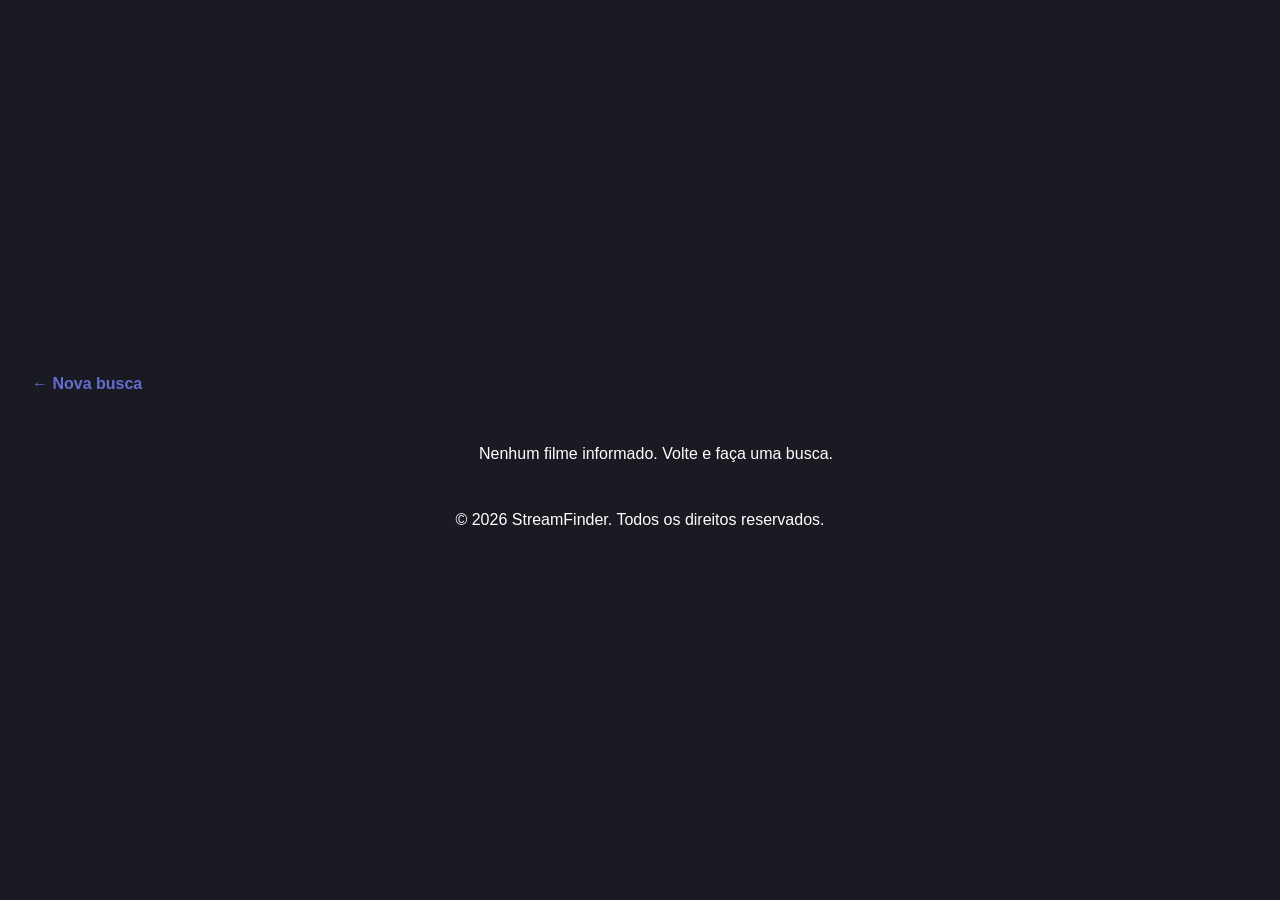
==== frontend/filme.html @ bea7db1d "Criando nova página dedicada para a sinopse" ====
<!DOCTYPE html>
<html lang="pt-BR">
<head>
    <meta charset="UTF-8">
    <meta name="viewport" content="width=device-width, initial-scale=1.0">
    <title>StreamFinder</title>
    <link rel="stylesheet" href="style.css">
    <script src="script.js" defer></script>
</head>

<body>
    <!-- Menu de navegação da página do filme -->
    <nav class="topo-nav">
        <ul>
            <li><a href="index.html">&larr; Nova busca</a></li>
        </ul>
    </nav>

    <!-- O script.js preenche esta área com o card do filme buscado -->
    <main>
        <div id="results"></div>
    </main>

    <footer>
        <p>&copy; 2026 StreamFinder. Todos os direitos reservados.</p>
    </footer>
</body>
</html>
---- frontend/style.css ----
/* Defini as cores principais do projeto */
:root {
  --color-background: #191a22;
  --color-text: #ffffff;
  --color-primary: #666ccf;
}

/* Mudei a fonte e botei a cor do fundo e do texto */
* {
  font-family: Inter, sans-serif;
  background-color: var(--color-background);
  color: var(--color-text);
  font-weight: 400;
}

/* Centralizei o body aqui, agora na vertical também */
body {
  display: flex;
  flex-direction: column;
  justify-content: center;
  align-items: center;
  text-align: center;
  min-height: 100vh;
  margin: 0;
}

/* Fiz o destaquezinho roxo ali */
span {
  color: var(--color-primary);
  font-weight: bolder;
}

/* Deixei o título grande e em negrito */
.title {
  font-size: 4rem;
  font-weight: bolder;
  line-height: 1.2;
}

/* Aumentei um pouco o subtítulo também */
header h4 {
  font-size: 1.3rem;
  font-weight: 400;
}

/* Controlei o tamanho da logo pra não ficar gigante */
#logo {
  height: 60px;
  width: auto;
}

/* Estilizei a barra de pesquisa */
#search-form {
  display: flex;
  gap: 0.5rem;
  margin-top: 2rem;
  color-scheme: white;
}

#movie-input {
  background-color: #24252f;
  border: 2px solid #33343f;
  border-radius: 999px;
  padding: 0.9rem 1.5rem;
  font-size: 1rem;
  color: var(--color-text);
  width: 320px;
  outline: none;
  transition: border-color 0.2s ease;
}

#movie-input:focus {
  border-color: var(--color-primary);
}

#movie-input::placeholder {
  color: #8a8b99;
}

#search-form button {
  background-color: var(--color-primary);
  color: var(--color-text);
  border: none;
  border-radius: 999px;
  padding: 0.9rem 1.8rem;
  font-size: 1rem;
  font-weight: bolder;
  cursor: pointer;
  transition: background-color 0.2s ease;
}

#search-form button:hover {
  background-color: #7d82e0;
}

/* ---------- Menu da página do filme ---------- */
.topo-nav {
  align-self: stretch;
  padding: 1.25rem 2rem;
  text-align: left;
}

.topo-nav ul {
  display: flex;
  gap: 1.5rem;
  margin: 0;
  padding: 0;
  list-style: none;
}

.topo-nav a {
  font-weight: bolder;
  text-decoration: none;
  color: var(--color-primary);
}

.topo-nav a:hover {
  text-decoration: underline;
}

/* ---------- Card do filme ---------- */
#results {
  margin: 2rem 1rem;
  width: 100%;
  max-width: 760px;
}

.card {
  display: flex;
  gap: 1.5rem;
  text-align: left;
  background-color: #24252f;
  border: 2px solid #33343f;
  border-radius: 20px;
  padding: 1.25rem;
  box-shadow: 0 12px 32px rgba(0, 0, 0, 0.35);
}

/* o "*" lá em cima pinta tudo de cor de fundo; dentro do card fica transparente */
.card * {
  background-color: transparent;
}

.card-poster {
  flex: 0 0 200px;
  width: 200px;
  height: 300px;
  object-fit: cover;
  border-radius: 12px;
  box-shadow: 0 8px 20px rgba(0, 0, 0, 0.5);
}

.card-poster-vazio {
  display: flex;
  align-items: center;
  justify-content: center;
  background-color: #33343f;
  color: #8a8b99;
}

.card-info {
  flex: 1;
  min-width: 0;
}

.card-titulo {
  margin: 0;
  font-size: 1.8rem;
  font-weight: bolder;
}

.card-data {
  margin: 0.3rem 0 1rem;
  color: #8a8b99;
}

.card-sinopse {
  margin: 0 0 1.25rem;
  line-height: 1.5;
  color: #d4d5df;
}

.card-grupo {
  margin-bottom: 0.8rem;
}

.card-grupo-titulo {
  display: block;
  margin-bottom: 0.4rem;
  font-size: 0.8rem;
  font-weight: bolder;
  letter-spacing: 0.08em;
  text-transform: uppercase;
  color: var(--color-primary);
}

.chips {
  display: flex;
  flex-wrap: wrap;
  gap: 0.4rem;
}

.chip {
  padding: 0.3rem 0.8rem;
  font-size: 0.85rem;
  border-radius: 999px;
  border: 1px solid #44455a;
  background-color: #2d2e3b;
}

.logo-provedor {
  width: 48px;
  height: 48px;
  object-fit: cover;
  border-radius: 12px;
  box-shadow: 0 2px 8px rgba(0, 0, 0, 0.4);
}

.card-aviso {
  color: #8a8b99;
}

/* celular: pôster em cima, informações embaixo */
@media (max-width: 600px) {
  .card {
    flex-direction: column;
    align-items: center;
  }
}
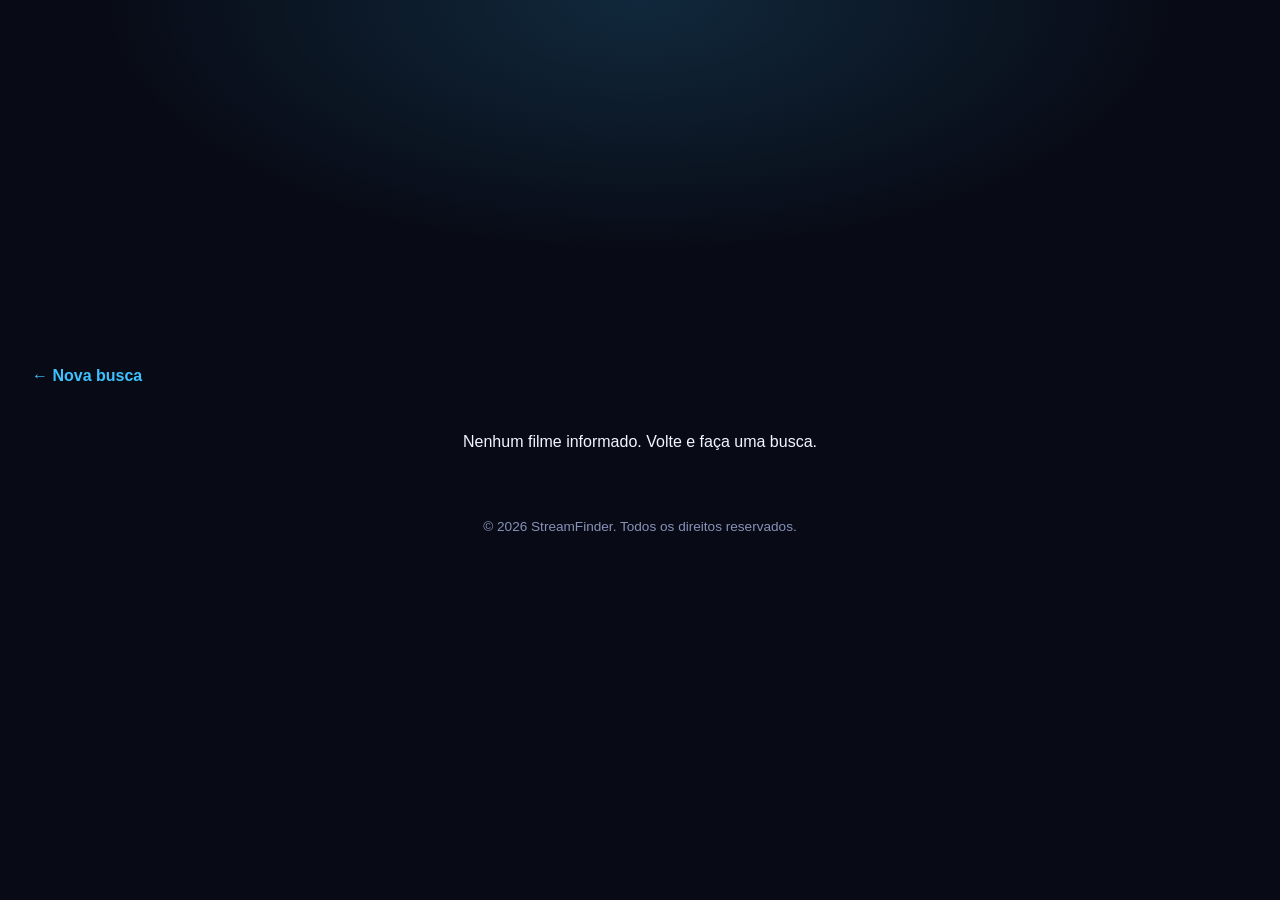
==== commit 39b64097: "Adicionando carrossel e melhorando frontend" ====
--- a/frontend/filme.html
+++ b/frontend/filme.html
@@ -5,6 +5,7 @@
     <meta name="viewport" content="width=device-width, initial-scale=1.0">
     <title>StreamFinder</title>
     <link rel="stylesheet" href="style.css">
+    <script src="config.js" defer></script>
     <script src="script.js" defer></script>
 </head>
 
--- a/frontend/style.css
+++ b/frontend/style.css
@@ -1,19 +1,31 @@
-/* Defini as cores principais do projeto */
+/* ========== Identidade visual ==========
+   Paleta tirada do logo: ciano e azul-elétrico sobre um fundo azul bem escuro.
+   Pra mudar o visual do site todo, mexa só nestas variáveis. */
 :root {
-  --color-background: #191a22;
-  --color-text: #ffffff;
-  --color-primary: #666ccf;
-}
-
-/* Mudei a fonte e botei a cor do fundo e do texto */
+  --color-background: #080b16;
+  --color-surface: #11162a;     /* cards e campo de busca */
+  --color-surface-2: #1a2140;   /* itens dentro dos cards */
+  --color-border: #242c52;
+  --color-text: #f3f6ff;
+  --color-text-soft: #c9d1ee;   /* textos longos (sinopse) */
+  --color-muted: #8892b8;       /* datas, avisos, rodapé */
+  --color-primary: #3dc2ff;     /* destaque (links, títulos pequenos) */
+  --gradient-brand: linear-gradient(135deg, #22d3ee 0%, #4f8cff 60%, #6d6bff 100%);
+}
+
+/* Fonte e cor do texto valem pro site todo. O fundo fica só no body/html. */
 * {
   font-family: Inter, sans-serif;
-  background-color: var(--color-background);
   color: var(--color-text);
   font-weight: 400;
 }
 
-/* Centralizei o body aqui, agora na vertical também */
+html {
+  background-color: var(--color-background);
+}
+
+/* Conteúdo centralizado na vertical e na horizontal. O padding garante respiro em cima e
+   embaixo mesmo quando a página é mais alta que a tela (o logo não gruda mais no topo). */
 body {
   display: flex;
   flex-direction: column;
@@ -22,81 +34,255 @@
   text-align: center;
   min-height: 100vh;
   margin: 0;
-}
-
-/* Fiz o destaquezinho roxo ali */
-span {
-  color: var(--color-primary);
-  font-weight: bolder;
-}
-
-/* Deixei o título grande e em negrito */
+  padding: clamp(1.5rem, 5vh, 3.5rem) 0;
+  box-sizing: border-box;
+  /* um brilho azul suave atrás do logo, como se ele iluminasse a página */
+  background:
+    radial-gradient(ellipse 60% 40% at 50% 0%, rgba(61, 194, 255, 0.16), transparent 70%),
+    var(--color-background);
+}
+
+/* Foco do teclado bem visível */
+a:focus-visible,
+button:focus-visible {
+  outline: 2px solid var(--color-primary);
+  outline-offset: 3px;
+}
+
+/* ---------- Topo: logo, título e subtítulo ---------- */
+#logo {
+  height: clamp(56px, 9vh, 84px);
+  width: auto;
+}
+
 .title {
-  font-size: 4rem;
-  font-weight: bolder;
-  line-height: 1.2;
-}
-
-/* Aumentei um pouco o subtítulo também */
+  margin: 0.75rem 0 0.5rem;
+  font-size: clamp(2rem, 3.6vw, 3.75rem); /* acompanha a largura da tela (e não estoura no celular) */
+  font-weight: 800;
+  line-height: 1.15;
+  letter-spacing: -0.02em;
+}
+
+/* "Finder" com o degradê da marca */
+.title span {
+  font-weight: 800;
+  color: transparent;
+  background-image: var(--gradient-brand);
+  -webkit-background-clip: text;
+  background-clip: text;
+}
+
 header h4 {
-  font-size: 1.3rem;
-  font-weight: 400;
-}
-
-/* Controlei o tamanho da logo pra não ficar gigante */
-#logo {
-  height: 60px;
-  width: auto;
-}
-
-/* Estilizei a barra de pesquisa */
+  margin: 0;
+  font-size: clamp(1rem, 1.3vw, 1.3rem);
+  color: var(--color-muted);
+}
+
+/* ---------- Barra de pesquisa ---------- */
 #search-form {
   display: flex;
   gap: 0.5rem;
-  margin-top: 2rem;
-  color-scheme: white;
+  margin-top: 1.75rem;
+  color-scheme: dark;
 }
 
 #movie-input {
-  background-color: #24252f;
-  border: 2px solid #33343f;
+  background-color: var(--color-surface);
+  border: 2px solid var(--color-border);
   border-radius: 999px;
   padding: 0.9rem 1.5rem;
   font-size: 1rem;
-  color: var(--color-text);
-  width: 320px;
+  width: clamp(220px, 30vw, 440px);
   outline: none;
-  transition: border-color 0.2s ease;
+  transition: border-color 0.2s ease, box-shadow 0.2s ease;
 }
 
 #movie-input:focus {
   border-color: var(--color-primary);
+  box-shadow: 0 0 0 4px rgba(61, 194, 255, 0.18);
 }
 
 #movie-input::placeholder {
-  color: #8a8b99;
+  color: var(--color-muted);
 }
 
 #search-form button {
-  background-color: var(--color-primary);
-  color: var(--color-text);
+  background-image: var(--gradient-brand);
+  color: #04101f; /* texto escuro: contrasta melhor com o degradê claro */
   border: none;
   border-radius: 999px;
   padding: 0.9rem 1.8rem;
   font-size: 1rem;
-  font-weight: bolder;
+  font-weight: 700;
   cursor: pointer;
-  transition: background-color 0.2s ease;
+  transition: transform 0.2s ease, box-shadow 0.2s ease, filter 0.2s ease;
 }
 
 #search-form button:hover {
-  background-color: #7d82e0;
+  transform: translateY(-1px);
+  filter: brightness(1.1);
+  box-shadow: 0 8px 22px rgba(61, 194, 255, 0.35);
+}
+
+/* ---------- Carrossel de populares (home) ---------- */
+/* o main ocupa a largura toda; sem isso ele encolhe pro tamanho do trilho e o carrossel não rola */
+main {
+  display: flex;
+  flex-direction: column;
+  align-items: center;
+  width: 100%;
+}
+
+/* a esteira ocupa a tela de ponta a ponta e o tamanho do pôster acompanha a largura do monitor */
+.carrossel {
+  --poster-largura: clamp(130px, 10vw, 240px);
+  --poster-espaco: clamp(0.75rem, 1.2vw, 1.5rem);
+  width: 100%;
+  margin-top: clamp(1.75rem, 5vh, 3.5rem);
+}
+
+.carrossel-titulo {
+  margin: 0 0 0.75rem;
+  padding: 0 var(--poster-espaco);
+  text-align: left;
+  font-size: 0.85rem;
+  font-weight: 700;
+  letter-spacing: 0.12em;
+  text-transform: uppercase;
+  color: var(--color-text-soft);
+}
+
+/* barrinha com o degradê da marca antes do título */
+.carrossel-titulo::before {
+  content: "";
+  display: inline-block;
+  width: 4px;
+  height: 1.1em;
+  margin-right: 0.65rem;
+  border-radius: 2px;
+  background-image: var(--gradient-brand);
+  vertical-align: -0.2em;
+}
+
+/* Esteira: a janela esconde o que passa dos lados e o trilho anda sozinho */
+.carrossel-janela {
+  overflow: hidden;
+  padding: 12px 0; /* folga pro pôster "subir" no hover sem ser cortado */
+  /* esmaece as bordas, pra os pôsteres entrarem e saírem suave */
+  -webkit-mask-image: linear-gradient(to right, transparent, #000 5%, #000 95%, transparent);
+  mask-image: linear-gradient(to right, transparent, #000 5%, #000 95%, transparent);
+}
+
+.carrossel-trilho {
+  display: flex;
+  width: max-content;
+  margin: 0;
+  padding: 0;
+  list-style: none;
+  /* a lista é desenhada 3x; andar 1/3 do trilho e recomeçar fica sem emenda */
+  animation: esteira var(--duracao, 40s) linear infinite;
+}
+
+/* passou o mouse ou focou com o teclado: pausa, pra dar tempo de clicar */
+.carrossel-janela:hover .carrossel-trilho,
+.carrossel-janela:focus-within .carrossel-trilho {
+  animation-play-state: paused;
+}
+
+@keyframes esteira {
+  to {
+    transform: translateX(calc(-100% / 3));
+  }
+}
+
+.carrossel-item {
+  flex: 0 0 auto;
+  margin-right: var(--poster-espaco); /* margem (e não gap) pra cada cópia da lista ter largura exata */
+}
+
+.carrossel-item a {
+  display: block;
+  border-radius: 14px;
+  outline-offset: 4px;
+}
+
+.carrossel-item img {
+  display: block;
+  width: var(--poster-largura);
+  height: auto;
+  aspect-ratio: 2 / 3; /* proporção dos pôsteres do TMDB */
+  object-fit: cover;
+  border-radius: 14px;
+  background-color: var(--color-surface);
+  box-shadow: 0 6px 16px rgba(0, 0, 0, 0.5);
+  transition: transform 0.2s ease, box-shadow 0.2s ease;
+}
+
+.carrossel-item a:hover img,
+.carrossel-item a:focus-visible img {
+  transform: translateY(-4px);
+  box-shadow: 0 14px 28px rgba(0, 0, 0, 0.6), 0 0 0 2px var(--color-primary), 0 0 24px rgba(61, 194, 255, 0.35);
+}
+
+/* quem prefere menos movimento: sem animação, só rola com o dedo/mouse */
+@media (prefers-reduced-motion: reduce) {
+  .carrossel-janela {
+    overflow-x: auto;
+    -webkit-mask-image: none;
+    mask-image: none;
+  }
+
+  .carrossel-trilho {
+    animation: none;
+  }
+
+  .carrossel-clone {
+    display: none;
+  }
+
+  .carrossel-item img,
+  #search-form button {
+    transition: none;
+  }
+}
+
+/* ---------- Rodapé: tudo em uma linha ---------- */
+footer {
+  display: flex;
+  flex-wrap: wrap;
+  justify-content: center;
+  align-items: center;
+  gap: 0.5rem 1.75rem;
+  margin-top: clamp(1.5rem, 4vh, 2.5rem);
+  padding: 0 1rem;
+  font-size: 0.85rem;
+}
+
+footer p {
+  margin: 0;
+  color: var(--color-muted);
+}
+
+footer nav {
+  display: flex;
+  gap: 1.5rem;
+}
+
+footer a {
+  color: var(--color-muted);
+  text-decoration: none;
+  transition: color 0.2s ease;
+}
+
+footer a:hover {
+  color: var(--color-text);
+  text-decoration: underline;
 }
 
 /* ---------- Menu da página do filme ---------- */
 .topo-nav {
   align-self: stretch;
-  padding: 1.25rem 2rem;
+  padding: 0 2rem 1rem;
   text-align: left;
 }
 
@@ -109,7 +295,7 @@
 }
 
 .topo-nav a {
-  font-weight: bolder;
+  font-weight: 700;
   text-decoration: none;
   color: var(--color-primary);
 }
@@ -120,7 +306,7 @@
 
 /* ---------- Card do filme ---------- */
 #results {
-  margin: 2rem 1rem;
+  margin: 1rem;
   width: 100%;
   max-width: 760px;
 }
@@ -129,16 +315,11 @@
   display: flex;
   gap: 1.5rem;
   text-align: left;
-  background-color: #24252f;
-  border: 2px solid #33343f;
+  background-color: var(--color-surface);
+  border: 2px solid var(--color-border);
   border-radius: 20px;
   padding: 1.25rem;
-  box-shadow: 0 12px 32px rgba(0, 0, 0, 0.35);
-}
-
-/* o "*" lá em cima pinta tudo de cor de fundo; dentro do card fica transparente */
-.card * {
-  background-color: transparent;
+  box-shadow: 0 12px 32px rgba(0, 0, 0, 0.4);
 }
 
 .card-poster {
@@ -154,8 +335,8 @@
   display: flex;
   align-items: center;
   justify-content: center;
-  background-color: #33343f;
-  color: #8a8b99;
+  background-color: var(--color-surface-2);
+  color: var(--color-muted);
 }
 
 .card-info {
@@ -166,18 +347,19 @@
 .card-titulo {
   margin: 0;
   font-size: 1.8rem;
-  font-weight: bolder;
+  font-weight: 800;
+  letter-spacing: -0.01em;
 }
 
 .card-data {
   margin: 0.3rem 0 1rem;
-  color: #8a8b99;
+  color: var(--color-muted);
 }
 
 .card-sinopse {
   margin: 0 0 1.25rem;
   line-height: 1.5;
-  color: #d4d5df;
+  color: var(--color-text-soft);
 }
 
 .card-grupo {
@@ -188,7 +370,7 @@
   display: block;
   margin-bottom: 0.4rem;
   font-size: 0.8rem;
-  font-weight: bolder;
+  font-weight: 700;
   letter-spacing: 0.08em;
   text-transform: uppercase;
   color: var(--color-primary);
@@ -204,8 +386,8 @@
   padding: 0.3rem 0.8rem;
   font-size: 0.85rem;
   border-radius: 999px;
-  border: 1px solid #44455a;
-  background-color: #2d2e3b;
+  border: 1px solid var(--color-border);
+  background-color: var(--color-surface-2);
 }
 
 .logo-provedor {
@@ -217,7 +399,7 @@
 }
 
 .card-aviso {
-  color: #8a8b99;
+  color: var(--color-muted);
 }
 
 /* celular: pôster em cima, informações embaixo */
@@ -226,4 +408,4 @@
     flex-direction: column;
     align-items: center;
   }
-}+}
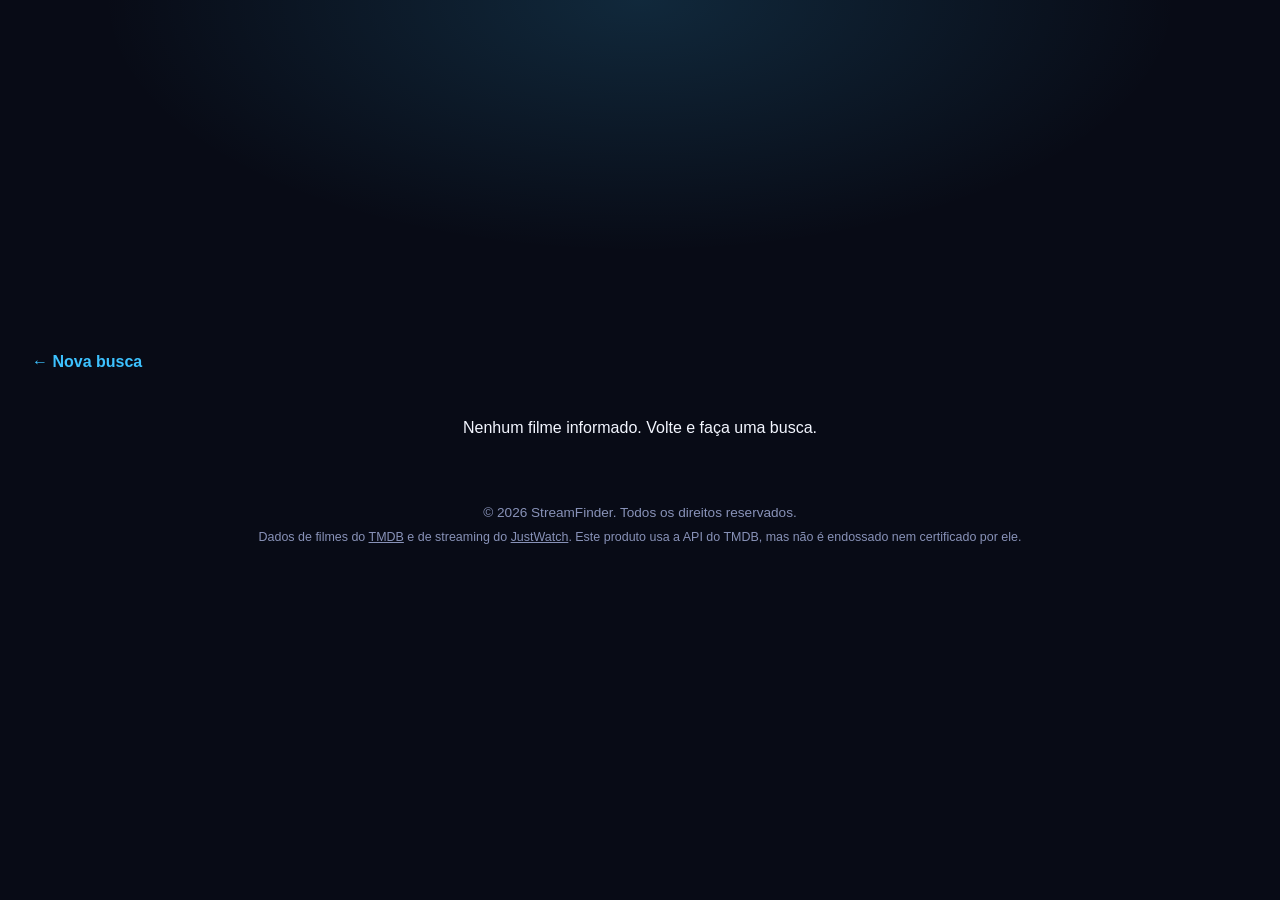
==== commit 74481955: "Atribuição e favicon" ====
--- a/frontend/filme.html
+++ b/frontend/filme.html
@@ -4,6 +4,7 @@
     <meta charset="UTF-8">
     <meta name="viewport" content="width=device-width, initial-scale=1.0">
     <title>StreamFinder</title>
+    <link rel="icon" type="image/png" href="Logo.png">
     <link rel="stylesheet" href="style.css">
     <script src="config.js" defer></script>
     <script src="script.js" defer></script>
@@ -24,6 +25,11 @@
 
     <footer>
         <p>&copy; 2026 StreamFinder. Todos os direitos reservados.</p>
+        <p class="footer-credito">
+            Dados de filmes do <a href="https://www.themoviedb.org" target="_blank" rel="noopener noreferrer">TMDB</a>
+            e de streaming do <a href="https://www.justwatch.com" target="_blank" rel="noopener noreferrer">JustWatch</a>.
+            Este produto usa a API do TMDB, mas não é endossado nem certificado por ele.
+        </p>
     </footer>
 </body>
 </html>
--- a/frontend/style.css
+++ b/frontend/style.css
@@ -83,6 +83,9 @@
   display: flex;
   gap: 0.5rem;
   margin-top: 1.75rem;
+  padding: 0 1rem;
+  box-sizing: border-box;
+  max-width: 100%;
   color-scheme: dark;
 }
 
@@ -92,7 +95,8 @@
   border-radius: 999px;
   padding: 0.9rem 1.5rem;
   font-size: 1rem;
-  width: clamp(220px, 30vw, 440px);
+  width: 100%;
+  box-sizing: border-box;
   outline: none;
   transition: border-color 0.2s ease, box-shadow 0.2s ease;
 }
@@ -110,6 +114,7 @@
   background-image: var(--gradient-brand);
   color: #04101f; /* texto escuro: contrasta melhor com o degradê claro */
   border: none;
+  flex: 0 0 auto;
   border-radius: 999px;
   padding: 0.9rem 1.8rem;
   font-size: 1rem;
@@ -122,6 +127,68 @@
   transform: translateY(-1px);
   filter: brightness(1.1);
   box-shadow: 0 8px 22px rgba(61, 194, 255, 0.35);
+}
+
+/* ---------- Sugestões da busca ---------- */
+#busca-wrapper {
+  position: relative;
+  flex: 0 1 clamp(220px, 30vw, 440px); /* encolhe em telas estreitas pra o botão caber */
+  min-width: 0;
+}
+
+#sugestoes {
+  position: absolute;
+  top: calc(100% + 0.5rem);
+  left: 0;
+  right: 0;
+  z-index: 10;
+  margin: 0;
+  padding: 0.4rem;
+  list-style: none;
+  text-align: left;
+  background-color: var(--color-surface);
+  border: 2px solid var(--color-border);
+  border-radius: 20px;
+  box-shadow: 0 16px 36px rgba(0, 0, 0, 0.55);
+}
+
+#sugestoes a {
+  display: flex;
+  align-items: center;
+  gap: 0.75rem;
+  padding: 0.4rem 0.6rem;
+  border-radius: 14px;
+  text-decoration: none;
+}
+
+#sugestoes li:hover a,
+#sugestoes li[aria-selected="true"] a {
+  background-color: var(--color-surface-2);
+}
+
+#sugestoes img,
+.sugestao-sem-poster {
+  flex: 0 0 auto;
+  width: 36px;
+  height: 54px;
+  border-radius: 6px;
+  object-fit: cover;
+  background-color: var(--color-surface-2);
+}
+
+.sugestao-titulo {
+  flex: 1;
+  min-width: 0;
+  overflow: hidden;
+  text-overflow: ellipsis;
+  white-space: nowrap;
+  font-weight: 600;
+}
+
+.sugestao-ano {
+  flex: 0 0 auto;
+  font-size: 0.85rem;
+  color: var(--color-muted);
 }
 
 /* ---------- Carrossel de populares (home) ---------- */
@@ -183,10 +250,18 @@
   animation: esteira var(--duracao, 40s) linear infinite;
 }
 
-/* passou o mouse ou focou com o teclado: pausa, pra dar tempo de clicar */
-.carrossel-janela:hover .carrossel-trilho,
-.carrossel-janela:focus-within .carrossel-trilho {
+/* focou com o teclado, ou está com o dedo apoiado (.pausado, via carrossel.js): pausa */
+.carrossel-janela:focus-within .carrossel-trilho,
+.carrossel-janela.pausado .carrossel-trilho {
   animation-play-state: paused;
+}
+
+/* passou o mouse: pausa, pra dar tempo de clicar. Só em telas com mouse: no celular o
+   :hover "gruda" depois do toque e a esteira ficaria parada pra sempre */
+@media (hover: hover) {
+  .carrossel-janela:hover .carrossel-trilho {
+    animation-play-state: paused;
+  }
 }
 
 @keyframes esteira {
@@ -268,6 +343,18 @@
   gap: 1.5rem;
 }
 
+/* linha de créditos do TMDB/JustWatch, embaixo das outras */
+footer .footer-credito {
+  flex-basis: 100%;
+  max-width: 60rem;
+  font-size: 0.78rem;
+  line-height: 1.5;
+}
+
+footer .footer-credito a {
+  text-decoration: underline;
+}
+
 footer a {
   color: var(--color-muted);
   text-decoration: none;
@@ -402,10 +489,59 @@
   color: var(--color-muted);
 }
 
+/* ---------- Estado de carregamento (esqueletos) ---------- */
+.esqueleto {
+  background-color: var(--color-surface-2);
+  background-image: linear-gradient(90deg, transparent 0%, rgba(255, 255, 255, 0.07) 50%, transparent 100%);
+  background-size: 200% 100%;
+  background-repeat: no-repeat;
+  animation: brilho 1.4s ease-in-out infinite;
+}
+
+@keyframes brilho {
+  from { background-position: 200% 0; }
+  to { background-position: -200% 0; }
+}
+
+.carrossel-esqueleto {
+  width: var(--poster-largura);
+  aspect-ratio: 2 / 3;
+  border-radius: 14px;
+}
+
+/* enquanto carrega, os pôsteres fantasma ficam parados (a esteira só anda com os reais) */
+.carrossel-trilho.carregando {
+  animation: none;
+}
+
+.esqueleto-titulo { height: 2rem; width: 60%; margin-bottom: 0.6rem; border-radius: 8px; }
+.esqueleto-linha { height: 0.9rem; margin-bottom: 0.6rem; border-radius: 6px; }
+.esqueleto-data { width: 25%; margin-bottom: 1.2rem; }
+.esqueleto-curta { width: 55%; }
+.esqueleto-logos { height: 48px; width: 60%; margin-top: 1.4rem; border-radius: 12px; }
+
+/* texto só pra leitor de tela */
+.so-leitor {
+  position: absolute;
+  width: 1px;
+  height: 1px;
+  overflow: hidden;
+  clip-path: inset(50%);
+  white-space: nowrap;
+}
+
+@media (prefers-reduced-motion: reduce) {
+  .esqueleto { animation: none; }
+}
+
 /* celular: pôster em cima, informações embaixo */
 @media (max-width: 600px) {
   .card {
     flex-direction: column;
     align-items: center;
   }
-}
+
+  .card-info {
+    width: 100%;
+  }
+}
